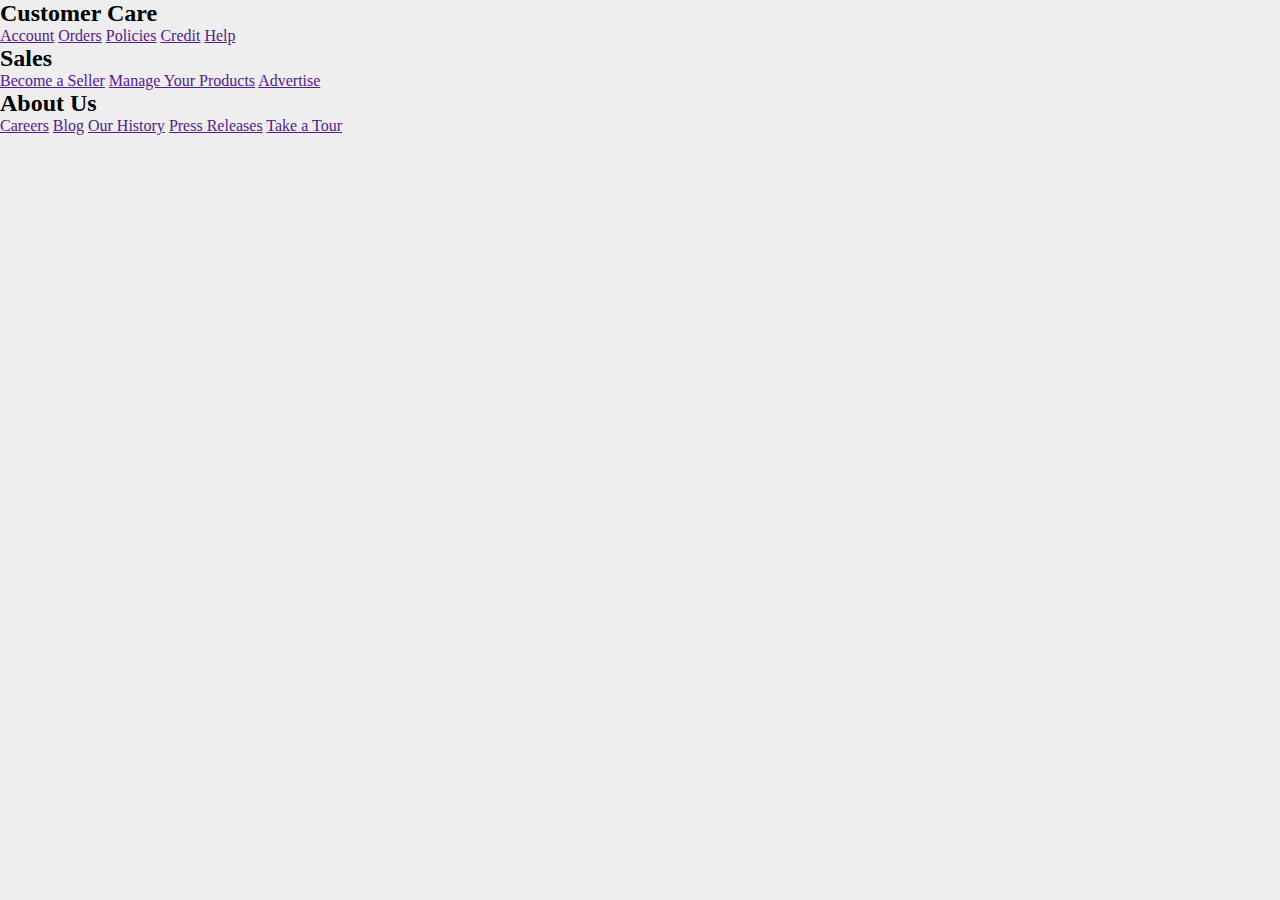
==== footer.html @ cee5b956 "added and styled categories" ====
<!DOCTYPE html>
<html lang="en">
<head>
    <meta charset="UTF-8">
    <meta http-equiv="X-UA-Compatible" content="IE=edge">
    <meta name="viewport" content="width=device-width, initial-scale=1.0">
    <title>Document</title>
    <link href="https://fonts.googleapis.com/css?family=Material+Icons|IM+Fell+Great+Primer+SC|Dosis|Open+Sans+Condensed:300&display=swap" rel="stylesheet">
    <link rel="stylesheet" href="index.css">
    <link rel="stylesheet" href="footer.css">
</head>
<body>
    <footer>
        <section>
          <h2>Customer Care</h2>
          <a href="">Account</a>
          <a href="">Orders</a>
          <a href="">Policies</a>
          <a href="">Credit</a>
          <a href="">Help</a>
        </section>
        <section>
          <h2>Sales</h2>
          <a href="">Become a Seller</a>
          <a href="">Manage Your Products</a>
          <a href="">Advertise</a>
        </section>
        <section>
          <h2>About Us</h2>
          <a href="">Careers</a>
          <a href="">Blog</a>
          <a href="">Our History</a>
          <a href="">Press Releases</a>
          <a href="">Take a Tour</a>
        </section>
      </footer>
</body>
</html>
---- index.css ----
* {
    margin: 0;
    padding: 0;
    box-sizing: border-box;
  }
  
  body {
    background: #eee;
    display: flex;
    flex-direction: column;
    height: 100%;
  }
  
  header, footer { 
    flex: none; 
  }
  
  main {
    display: flex;
    flex: 1 0 auto;
  }
---- footer.css ----
/* Working on the footer itself:
1,We should set display to flex, and have it flex in a row, so that the child sections will align correctly.
Give it a background color of #255, or something slightly darker than your links in the categories above.
Give it a reasonable amount of padding, something like 18px, or 1rem. You want there to be a bit of color above/below the links themselves.
Continue with the Dosis font in the footer, too.
2.The sections:
Give them a margin-right, but also clear the margin-right on the last-child (or last-of-type). That will give them each some breathing room.
Set their display to flex, and let them flex in a column. This will let us play with the h2 and a tags with ease.
3.The h2 tag:
Make it white, give it a white border-bottom, too.
To make the border-bottom appear as if its floating, give it both some padding and margin on the bottom. This will push it away from the words in the h2 as well as the anchor tags below it.
Set a smaller font-size, and prepare to set the font-size for the anchor tags a little smaller still.
Have fun with the letter-spacing property. Add a bit of it to spread out the letters in the headings.
4.The a tags:
Again: white, no text-decoration, and bold.
Give them a margin-bottom, and set a font-size smaller than the h2 tag.
When hovering over the anchor tag, set a border-bottom of 1px solid white, and also change the margin bottom to be 1px less than the one you set above. This will prevent it from taking up more space. */
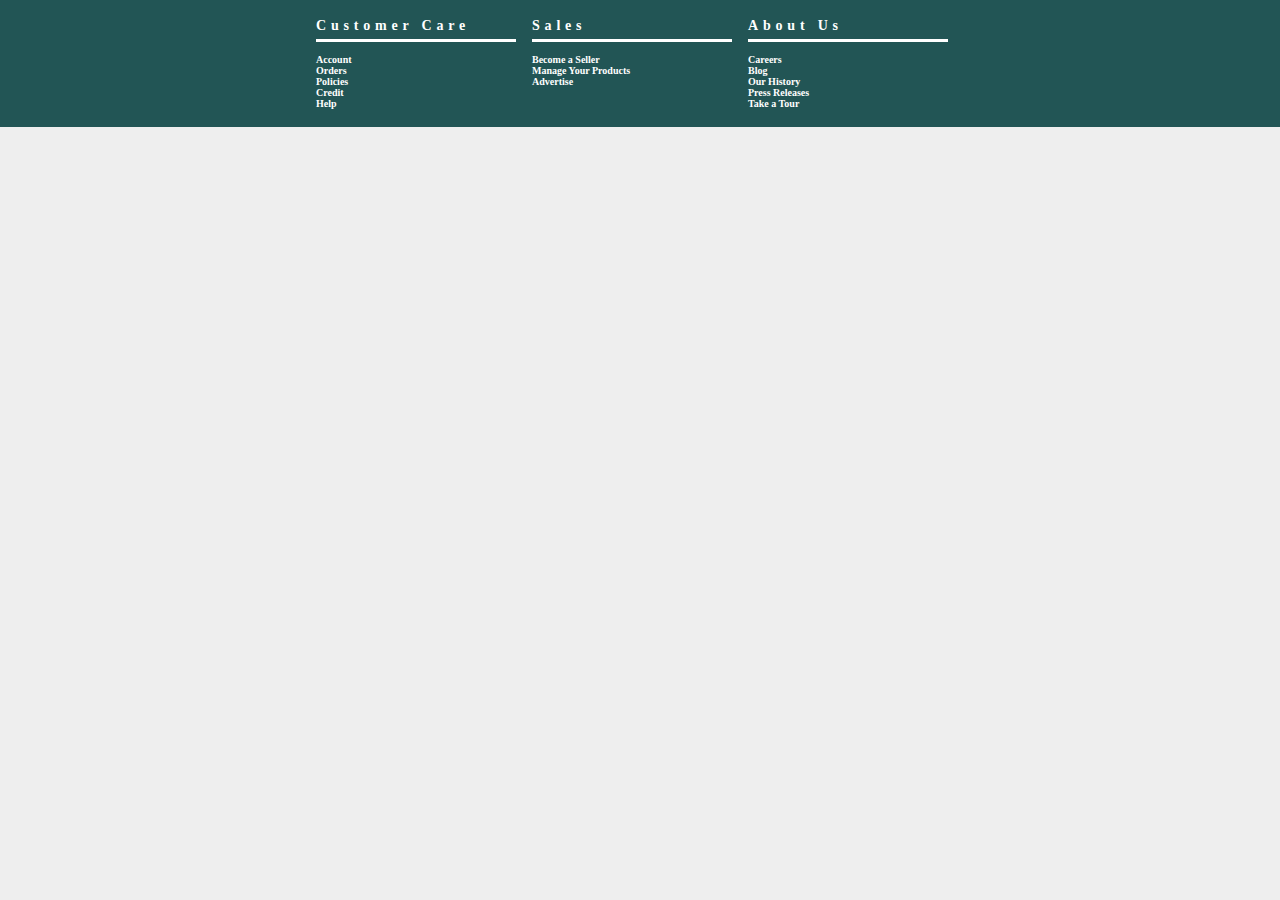
==== commit 05849eba: "added and styled footer" ====
--- a/footer.html
+++ b/footer.html
@@ -25,7 +25,7 @@
           <a href="">Manage Your Products</a>
           <a href="">Advertise</a>
         </section>
-        <section>
+        <section class="last">
           <h2>About Us</h2>
           <a href="">Careers</a>
           <a href="">Blog</a>
--- a/index.css
+++ b/index.css
@@ -18,4 +18,62 @@
   main {
     display: flex;
     flex: 1 0 auto;
-  }+  }
+  main .categories {
+    display: flex;
+    flex-direction: column;
+    flex-basis: 256px;
+}
+
+main  nav > a {
+    text-decoration: none;
+    font-family: Dosis;
+    text-align: center;
+    text-transform: uppercase;
+    margin-bottom: 1rem;
+    background-color: #44b;
+    color: white;
+}
+
+main nav a:hover {
+    box-shadow: 0 2px 5px -2px black;
+    color: blueviolet;
+}
+footer {
+  display: flex;
+  flex-direction: row;
+  justify-content: center;
+  background-color: #255;
+  padding: 18px;
+  font-size: dosis;
+  width: auto;
+}
+footer section {
+  margin-right: 1rem;
+  display: flex;
+  flex-direction: column;
+  width: 200px;
+  
+}
+footer section .last {
+  margin-right: 0;
+}
+footer section > h2 {
+  color: white;
+  border-bottom: solid white 3px;
+  padding-bottom: .3rem;
+  margin-bottom: 12px;
+  font-size: 14px;
+  letter-spacing: 0.3rem;
+}
+footer section a {
+  font-size: 10px;
+  color: white;
+  text-decoration: none;
+  font-weight: bold;
+}
+footer section a:hover {
+  border-bottom: solid white 1px;
+  margin-bottom: 11px;
+
+}--- a/footer.css
+++ b/footer.css
@@ -14,4 +14,45 @@
 4.The a tags:
 Again: white, no text-decoration, and bold.
 Give them a margin-bottom, and set a font-size smaller than the h2 tag.
-When hovering over the anchor tag, set a border-bottom of 1px solid white, and also change the margin bottom to be 1px less than the one you set above. This will prevent it from taking up more space. */+When hovering over the anchor tag, set a border-bottom of 1px solid white, and also change the margin bottom to be 1px less than the one you set above. This will prevent it from taking up more space. */
+footer {
+    display: flex;
+    flex-direction: row;
+    justify-content: center;
+    background-color: #255;
+    padding: 18px;
+    font-size: dosis;
+    width: auto;
+}
+footer section {
+    margin-right: 1rem;
+    display: flex;
+    flex-direction: column;
+    width: 200px;
+    
+
+   
+    
+}
+footer section .last {
+    margin-right: 0;
+}
+footer section > h2 {
+    color: white;
+    border-bottom: solid white 3px;
+    padding-bottom: .3rem;
+    margin-bottom: 12px;
+    font-size: 14px;
+    letter-spacing: 0.3rem;
+}
+footer section a {
+    font-size: 10px;
+    color: white;
+    text-decoration: none;
+    font-weight: bold;
+}
+footer section a:hover {
+    border-bottom: solid white 1px;
+    margin-bottom: 11px;
+
+}